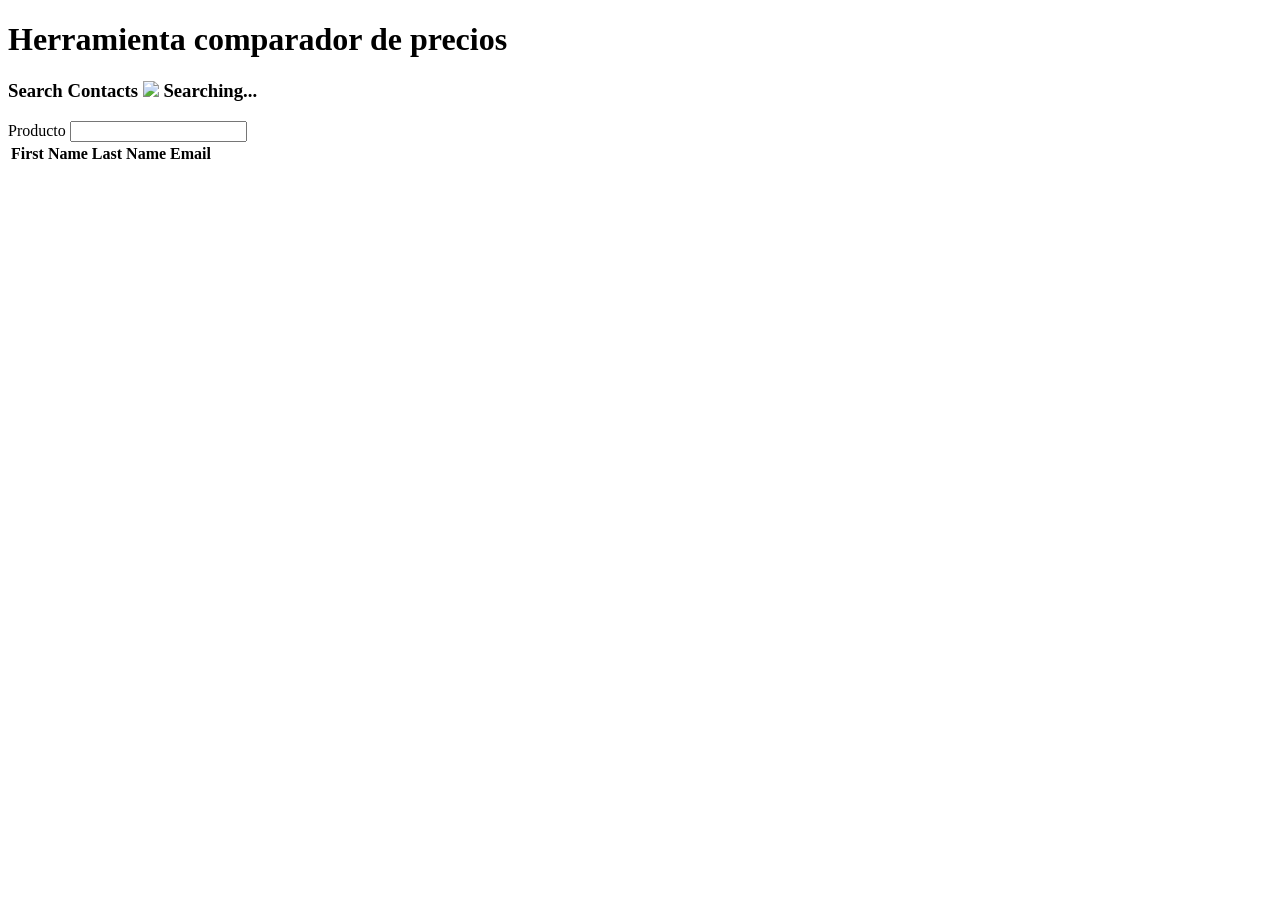
==== app/main-module/src/main/java/mutiitu/blog/layouts/home/index.html @ 7f5c58e7 "POC" ====
<!DOCTYPE HTML>
<html>
	<head>
		<title>Francesc López Marió - Fullstack developer</title>
		<meta charset="utf-8" />
		<meta name="viewport" content="width=device-width, initial-scale=1, user-scalable=no" />
		<link rel="stylesheet" href="/layouts/home/assets/css/main.css" />

		<!-- TODO: BUNDLES with another system -->
		<!-- script async src="https://unpkg.com/systemjs@6.14.2/dist/extras/amd.js"></script -->
		<!-- script async src="https://unpkg.com/systemjs@6.14.2/dist/system.js"></script -->
	
		<script src="/layouts/home/assets/js/htmx.min.js"></script>
		<script defer src="/layouts/home/HomeLayout.js"></script>

	</head>
	<body>
		<h1>Herramienta comparador de precios</h1>

		<h3> 
			Search Contacts 
			<span class="htmx-indicator"> 
			  <img src="/img/bars.svg"/> Searching... 
			 </span> 
		</h3>

		<label>Producto</label>
		<input type="text" name="product" 
			hx-get="/search/ju"
			hx-trigger="input changed delay:500ms, search" 
			hx-target="#search-results" 
			hx-indicator=".htmx-indicator">

		<table class="table">
			<thead>
			<tr>
				<th>First Name</th>
				<th>Last Name</th>
				<th>Email</th>
			</tr>
			</thead>
			<tbody id="search-results">
			</tbody>
		</table>
</button>

	</body>
</html>
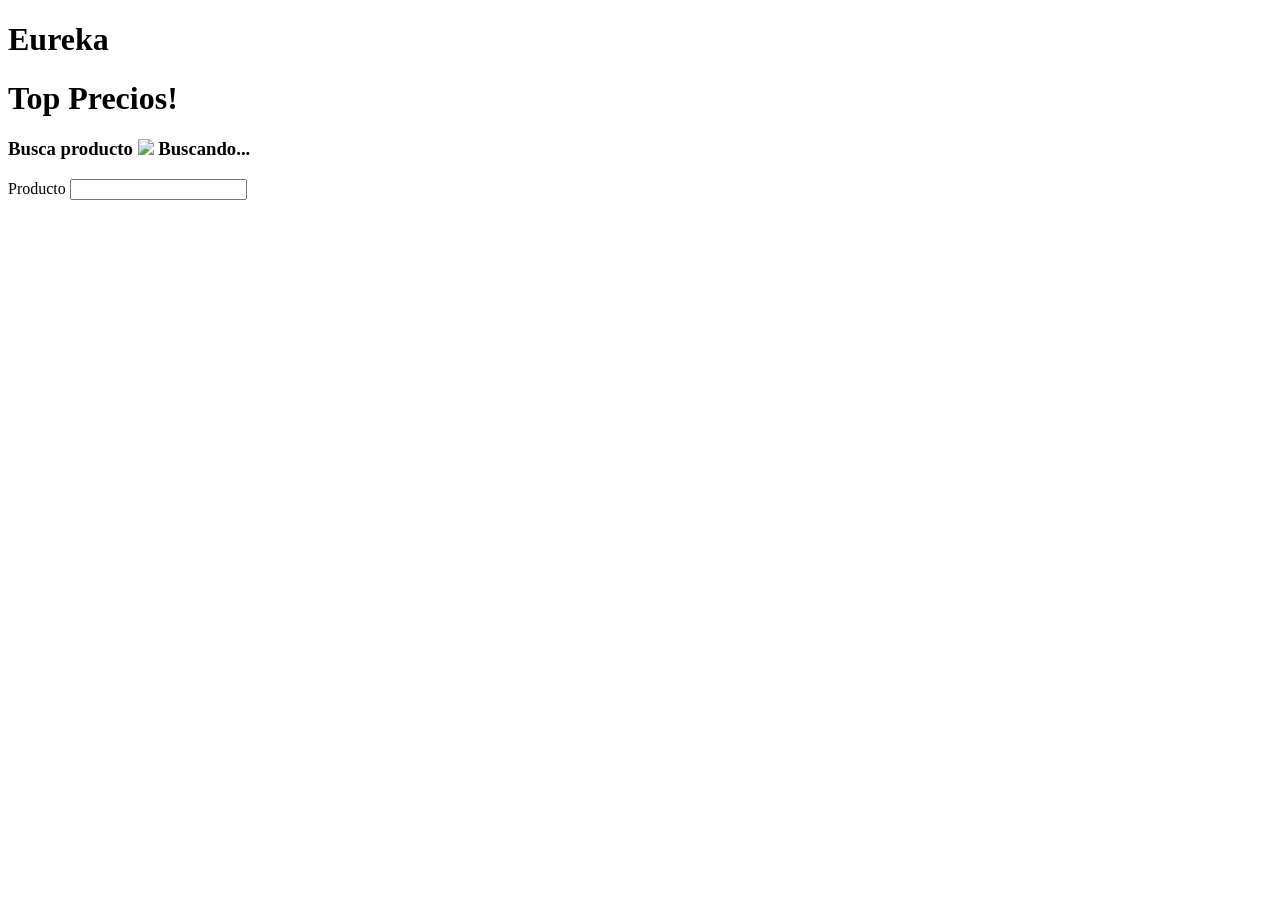
==== commit 233aeab8: "poc" ====
--- a/app/main-module/src/main/java/mutiitu/blog/layouts/home/index.html
+++ b/app/main-module/src/main/java/mutiitu/blog/layouts/home/index.html
@@ -4,7 +4,7 @@
 		<title>Francesc López Marió - Fullstack developer</title>
 		<meta charset="utf-8" />
 		<meta name="viewport" content="width=device-width, initial-scale=1, user-scalable=no" />
-		<link rel="stylesheet" href="/layouts/home/assets/css/main.css" />
+		<!-- link rel="stylesheet" href="/layouts/home/assets/css/main.css" / -->
 
 		<!-- TODO: BUNDLES with another system -->
 		<!-- script async src="https://unpkg.com/systemjs@6.14.2/dist/extras/amd.js"></script -->
@@ -15,33 +15,24 @@
 
 	</head>
 	<body>
-		<h1>Herramienta comparador de precios</h1>
+		<h1>Eureka</h1>
+		<h1>Top Precios!</h1>
 
 		<h3> 
-			Search Contacts 
+			Busca producto
 			<span class="htmx-indicator"> 
-			  <img src="/img/bars.svg"/> Searching... 
+			  <img  width="60px" src="/layouts/home/images/loader.gif"/> Buscando... 
 			 </span> 
 		</h3>
 
 		<label>Producto</label>
 		<input type="text" name="product" 
-			hx-get="/search/ju"
+			hx-post="/search-async/"
 			hx-trigger="input changed delay:500ms, search" 
 			hx-target="#search-results" 
 			hx-indicator=".htmx-indicator">
 
-		<table class="table">
-			<thead>
-			<tr>
-				<th>First Name</th>
-				<th>Last Name</th>
-				<th>Email</th>
-			</tr>
-			</thead>
-			<tbody id="search-results">
-			</tbody>
-		</table>
+		<div id="search-results"></div>
 </button>
 
 	</body>
